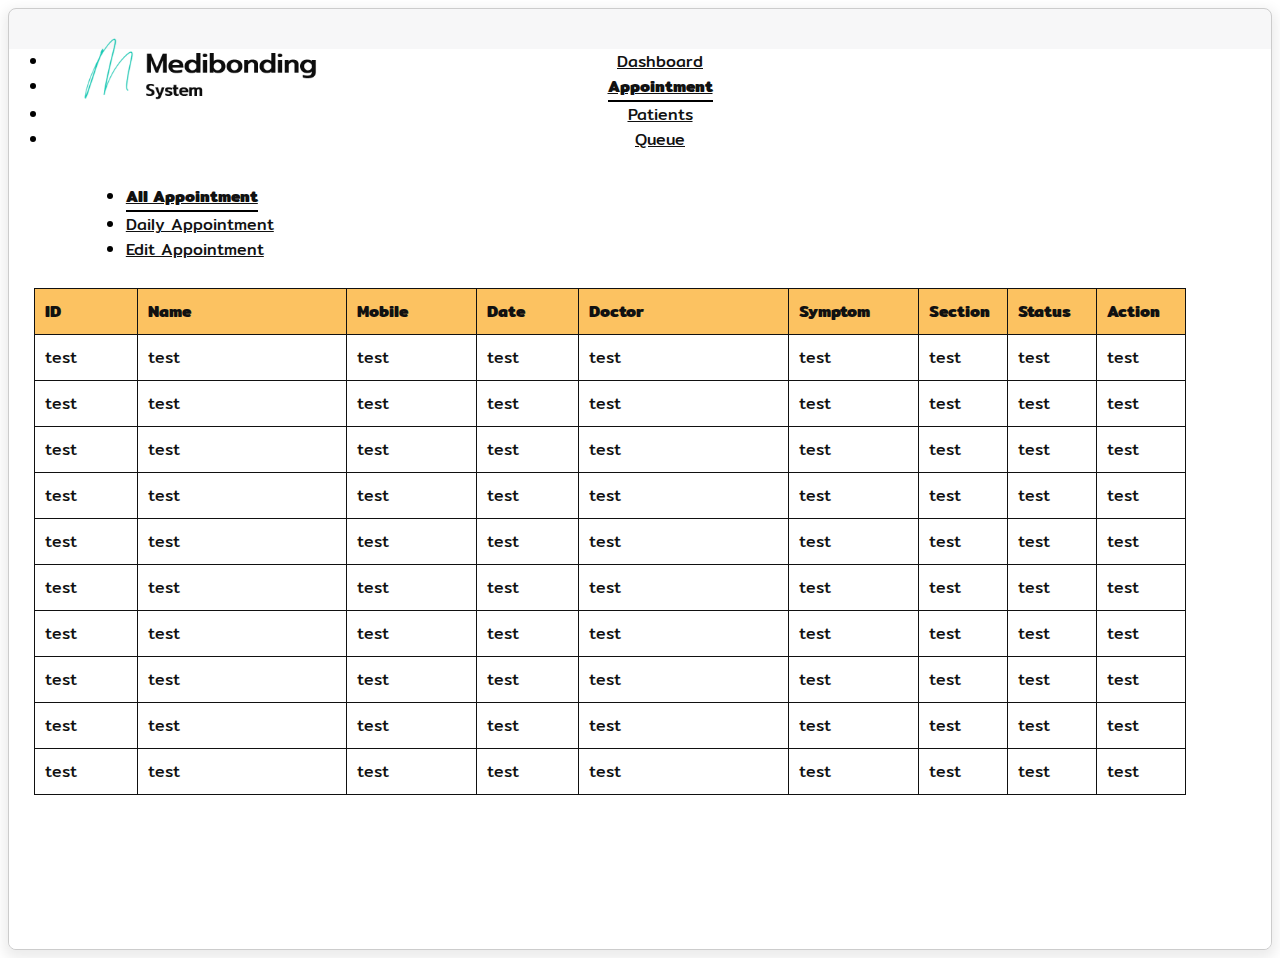
==== appointment/all/index.html @ ab025482 "very big update" ====
<!DOCTYPE html>
<html lang="en">
    <head>
        <title>MediBonding System</title>
        <meta charset="UTF-8" />
        <meta http-equiv="X-UA-Compatible" content="IE=edge" />
        <meta name="viewport" content="width=device-width, initial-scale=1.0" />
        <link
            href="https://cdn.jsdelivr.net/npm/bootstrap@5.3.0-alpha1/dist/css/bootstrap.min.css"
            rel="stylesheet"
            integrity="sha384-GLhlTQ8iRABdZLl6O3oVMWSktQOp6b7In1Zl3/Jr59b6EGGoI1aFkw7cmDA6j6gD"
            crossorigin="anonymous"
        />
        <link href="/css/main.css" rel="stylesheet" />
        <script src="/script.js" defer></script>
    </head>

    <body class="bg">
        <div class="card content mx-auto">
            <div>
                <div class="">
                    <div class="d-flex flex-column">
                        <div class="row">
                            <div style="height: 100vh; background-color: #fff;">
                                <div id="header2">
                                    <div class="my-4">
                                        <ul class="nav nav-underline" style="align-items: center;
                                        justify-content: center;
                                        text-align: center;">
                                            <li class="nav-item">
                                              <a class="nav-link mx-3" href="/dashboard/" style="color: #111;">Dashboard</a>
                                            </li>
                                            <li class="nav-item">
                                              <a class="nav-link active mx-3 underline-text" href="/appointment/all/" style="color: #111;">Appointment</a>
                                            </li>
                                            <li class="nav-item">
                                              <a class="nav-link mx-3" href="/patients/all/" style="color: #111;">Patients
                                            </a>
                                            </li>
                                            <li class="nav-item">
                                              <a class="nav-link mx-3" href="/queue/section1/" style="color: #111;">Queue</a>
                                            </li> 
                                          </ul>
                                    </div>
                                </div>
                                <div>
                                    <div style="margin-top: 2rem;
                                    margin-bottom: 0.25rem;">
                                        <ul class="nav nav-underline" style="margin-left: 6vw;
                                        justify-content: left;
                                        text-align: left;">
                                            <li class="nav-item">
                                                <a class="nav-link active mx-1 underline-text" href="/appointment/all/" style="color: #111;">All Appointment</a>
                                            </li>
                                            <li class="nav-item">
                                                <a class="nav-link mx-1" href="/appointment/daily/" style="color: #111;">Daily Appointment
                                            </a>
                                            </li>
                                            <li class="nav-item">
                                              <a class="nav-link mx-1" href="/appointment/edit/" style="color: #111;">Edit Appointment
                                            </a>
                                            </li>
                                          </ul>
                                    </div>
                                </div>
                                <div style=" display: grid;">
                                    <div class="container-3 text-left mx-auto">
                                        <table style="border-collapse: collapse; border: 1px solid #111;">
                                            <thead>
                                                <tr>
                                                    <th style="width: 6vw;">ID</th>
                                                    <th style="width: 14vw;">Name</th>
                                                    <th style="width: 8vw;">Mobile</th>
                                                    <th style="width: 6vw;">Date</th>
                                                    <th style="width: 14vw;">Doctor</th>
                                                    <th style="width: 8vw;">Symptom</th>
                                                    <th style="width: 5vw;">Section</th>
                                                    <th style="width: 5vw;">Status</th>
                                                    <th style="width: 5vw;">Action</th>
                                                </tr>
                                            </thead>
                                            <tbody>
                                                <tr>
                                                    <td>test</td>
                                                    <td>test</td>
                                                    <td>test</td>
                                                    <td>test</td>
                                                    <td>test</td>
                                                    <td>test</td>
                                                    <td>test</td>
                                                    <td>test</td>
                                                    <td>test</td>
                                                </tr>
                                                <tr>
                                                    <td>test</td>
                                                    <td>test</td>
                                                    <td>test</td>
                                                    <td>test</td>
                                                    <td>test</td>
                                                    <td>test</td>
                                                    <td>test</td>
                                                    <td>test</td>
                                                    <td>test</td>
                                                </tr>
                                                <tr>
                                                    <td>test</td>
                                                    <td>test</td>
                                                    <td>test</td>
                                                    <td>test</td>
                                                    <td>test</td>
                                                    <td>test</td>
                                                    <td>test</td>
                                                    <td>test</td>
                                                    <td>test</td>
                                                </tr>
                                                <tr>
                                                    <td>test</td>
                                                    <td>test</td>
                                                    <td>test</td>
                                                    <td>test</td>
                                                    <td>test</td>
                                                    <td>test</td>
                                                    <td>test</td>
                                                    <td>test</td>
                                                    <td>test</td>
                                                </tr>
                                                <tr>
                                                    <td>test</td>
                                                    <td>test</td>
                                                    <td>test</td>
                                                    <td>test</td>
                                                    <td>test</td>
                                                    <td>test</td>
                                                    <td>test</td>
                                                    <td>test</td>
                                                    <td>test</td>
                                                </tr>
                                                <tr>
                                                    <td>test</td>
                                                    <td>test</td>
                                                    <td>test</td>
                                                    <td>test</td>
                                                    <td>test</td>
                                                    <td>test</td>
                                                    <td>test</td>
                                                    <td>test</td>
                                                    <td>test</td>
                                                </tr>
                                                <tr>
                                                    <td>test</td>
                                                    <td>test</td>
                                                    <td>test</td>
                                                    <td>test</td>
                                                    <td>test</td>
                                                    <td>test</td>
                                                    <td>test</td>
                                                    <td>test</td>
                                                    <td>test</td>
                                                </tr>
                                                <tr>
                                                    <td>test</td>
                                                    <td>test</td>
                                                    <td>test</td>
                                                    <td>test</td>
                                                    <td>test</td>
                                                    <td>test</td>
                                                    <td>test</td>
                                                    <td>test</td>
                                                    <td>test</td>
                                                </tr>
                                                <tr>
                                                    <td>test</td>
                                                    <td>test</td>
                                                    <td>test</td>
                                                    <td>test</td>
                                                    <td>test</td>
                                                    <td>test</td>
                                                    <td>test</td>
                                                    <td>test</td>
                                                    <td>test</td>
                                                </tr>
                                                <tr>
                                                    <td>test</td>
                                                    <td>test</td>
                                                    <td>test</td>
                                                    <td>test</td>
                                                    <td>test</td>
                                                    <td>test</td>
                                                    <td>test</td>
                                                    <td>test</td>
                                                    <td>test</td>
                                                </tr>
                                            </tbody>
                                        </table>
                                    </div>
                                </div>
                                <div id="logo_topleft">
                                    <img src="/img/medbon_topleft.png" width="70%">
                                </div>
                            </div>
                        </div>
                    </div>
                </div>
            </div>
        </div>

        <script
            src="https://cdn.jsdelivr.net/npm/bootstrap@5.3.0-alpha1/dist/js/bootstrap.bundle.min.js"
            integrity="sha384-w76AqPfDkMBDXo30jS1Sgez6pr3x5MlQ1ZAGC+nuZB+EYdgRZgiwxhTBTkF7CXvN"
            crossorigin="anonymous"
        ></script>
    </body>
</html>
---- css/main.css ----
@import url('https://fonts.googleapis.com/css2?family=Mitr:wght@300&display=swap');

* {
    font-family: 'Mitr', sans-serif;
}

.bg {
    background-color: #fff;
    overflow: hidden;
}

.content {
    max-height: 1800px;
    max-width: 3200px;
    border-radius: 12px;
    box-shadow: 0px 5px 13px 4px #00000014;
    background-color: #f7f7f8;
}
#navbar {
    background-color: #FCC261;
    min-width: 60px;
    align-items: center;
    display: grid;
    width: 6.5vw;
}
#body {
    background-color: #033F78;
    width: 93.5vw;
}
#video {
  align-items: center;
  justify-content: center;
  align-content: center;
  padding-left: 50px;
  padding-right: 50px;
}
#navbar_icon {
    justify-content: center;
    display: grid;
    align-items: center;
    gap: 1.7vh;
}
#all {
    background-color: #023047;
    color: #ffffff;
    height: 100%;
    max-height: 100%;
    display: flex;
}
.card {
    border: 1px solid #ccc;
    border-radius: 8px;
    overflow: hidden;
    position: relative;
}

.card-body {
    padding: 20px;
}
.datetime {
    height: 15vh;
    padding-top: 30px;
    padding-left: 30px;
    font-size: 20px;
}
.time {
    font-size: 28px;
  }
  
.date {
    font-size: 24px;
  }
.container-1 {
    height: 19vh;
    width: 21vw;
    background-color: #FCC261;
    border-radius: 15px;
    color: #111;
    padding: 15px;
    font-size: 22px;
    padding-left: 25px;
}
.container-2 {
    height: 50vh;
    width: 28vw;
    background-color: #FFE699;
    border-radius: 15px;
    color: #111;
    padding: 15px;
    font-size: 22px;
    padding-left: 25px;
}
.container-3 {
    width: 90vw;
    background-color: #fff;
    border-radius: 20px;
    color: #111;
    padding: 10px 25px;
    display: grid;
    border: 2px #111;
} 
.container-4 {
    height: fit-content;
    width: 45vw;
    background-color: #fff;
    border-radius: 20px;
    color: #111;
    padding: 5px 15px 15px 15px;
    font-size: 22px;
} 
.container-5 {
    height: 47vh;
    width: 28.125vw;
    background-color: #fff;
    border-radius: 20px;
    color: #111;
    font-size: 22px;
} 
.container-6 {
  width: 45vw;
  background-color: #fff;
  border-radius: 20px;
  color: #111;
  padding: 10px 25px;
  display: grid;
  border: 2px #111;
} 
#filter_search {
    top: 80px;
    right: 40px;
    position: absolute;
    display: flex;
    
} 
th, td {
  border: 1px solid #111;
  text-align: left;
  padding: 10px;
}

th {
  background-color: #FCC261;
}
#filterbox {
    height: 5vh;
    width: 6vw;
    background-color: #fff;
    color: #111;
    margin-right: 10px;
    font-size: 22px;
    border-radius: 10px;
    text-align: center;
}
#login_btn {
    background-color: #FCC261;
    border-radius: 10px;
    text-align: center;
}
#loginbox {
  width: 30%;
  font-size: 16px;
  
}
#logo_topleft {
  top: 20px;
  left: 50px;
  position: absolute;
}
#searchbox {
    height: 5vh;
    width: 6vw;
    background-color: #fff;
    color: #111;
    font-size: 22px;
    border-radius: 10px;
    text-align: center;
}
.confirmbox {
    width: 30vw;
    height: 6vh;
    background-color: #FCC261;
    color: #111;
    display: flex;
    text-align: center;
    justify-content: center;
    align-items: center;
    border-radius: 7px;
    margin-top: 5em;
}
.confirmbox1 {
  width: 30vw;
  height: 6vh;
  background-color: #FCC261;
  color: #111;
  display: flex;
  text-align: center;
  justify-content: center;
  align-items: center;
  border-radius: 7px;
  margin-top: 1em;
}
.input-group {
    position: relative;
    display: flex;
    flex-wrap: wrap;
    width: 100%;
    text-align: center;
    align-content: center;
    justify-content: center;
    align-items: center;
}
#reginfbox1 {
    border-radius: 7px;
    border: solid 1.5px #333;
    padding: 10px;
    text-align: left;
    width: 22%;
    flex: 1;
    font-size: 12px;
    height: 40px;
    margin-top: 10px;
}
#reginfbox4 {
    border-radius: 7px;
    border: solid 1.5px #333;
    padding: 10px;
    text-align: left;
    width: 40%;
    flex: 1;
    font-size: 12px;
    height: 40px;
    margin-right: auto;
    margin-left: auto;
    margin-top: 10px;
}
#reginfbox5 {
    border-radius: 7px;
    border: solid 1.5px #333;
    padding: 10px;
    text-align: left;
    width: 35%;
    flex: 1;
    font-size: 12px;
    height: 40px;
    margin-top: 10px;
}
#reginfbox8 {
  border-radius: 7px;
  border: solid 1.5px #333;
  padding: 10px;
  text-align: left;
  width: 100%;
  flex: 1;
  font-size: 12px;
  height: 40px;
  margin-top: 10px;
}
#reginfbox2 {
  border-radius: 7px;
  border: solid 1.5px #333;
  padding: 10px;
  text-align: left;
  width: 73.5%;
  flex: 1;
  font-size: 12px;
  height: 40px;
  margin-top: 10px;
}
#reginfbox3 {
    border-radius: 7px;
    border: solid 1.5px #333;
    padding: 10px 10px 10px 10px;
    text-align: left;
    max-width: 25%;
    flex: 1;
    font-size: 12px;
    height: 40px;
    margin-top: 10px;
    margin-right: auto;
}
#reginfbox10 {
  border-radius: 7px;
  border: solid 1.5px #333;
  padding: 10px;
  text-align: left;
  width: 17%;
  flex: 1;
  font-size: 12px;
  height: 40px;
  margin-top: 10px;
}
#reginfbox11 {
  border-radius: 7px;
  border: solid 1.5px #333;
  padding: 10px;
  text-align: left;
  width: 17%;
  flex: 1;
  font-size: 12px;
  height: 40px;
  margin-right: auto;
  margin-left: auto;
  margin-top: 10px;
}
#reginfbox12 {
  border-radius: 7px;
  border: solid 1.5px #333;
  padding: 10px;
  text-align: left;
  width: 44%;
  flex: 1;
  font-size: 12px;
  height: 40px;
  margin-top: 10px;
}
#reginfbox13 {
  border-radius: 7px;
  border: solid 1.5px #333;
  padding: 10px;
  text-align: left;
  width: 35%;
  flex: 1;
  font-size: 12px;
  height: 40px;
  margin-top: 10px;
}
#reginfbox14 {
  border-radius: 7px;
  border: solid 1.5px #333;
  padding: 10px;
  text-align: left;
  width: 34%;
  flex: 1;
  font-size: 12px;
  height: 40px;
  margin-right: auto;
  margin-left: auto;
  margin-top: 10px;
}
#reginfbox15 {
  border-radius: 7px;
  border: solid 1.5px #333;
  padding: 10px;
  text-align: left;
  width: 28%;
  flex: 1;
  font-size: 12px;
  height: 40px;
  margin-top: 10px;
}
#reginfbox16 {
  border-radius: 7px;
  border: solid 1.5px #333;
  padding: 10px;
  text-align: left;
  width: 60%;
  flex: 1;
  font-size: 12px;
  height: 40px;
  margin-top: 10px;
}
#reginfbox17 {
  border-radius: 7px;
  border: solid 1.5px #333;
  padding: 10px;
  text-align: left;
  width: 38.5%;
  flex: 1;
  font-size: 12px;
  height: 40px;
  margin-top: 10px;
}
#reginfbox18 {
  border-radius: 7px;
  border: solid 1.5px #333;
  padding: 10px;
  text-align: left;
  width: 100%;
  flex: 1;
  font-size: 12px;
  height: 40px;
  margin-top: 10px;
}
#reginfbox19 {
  border-radius: 7px;
  border: solid 1.5px #333;
  padding: 10px;
  text-align: left;
  width: 60%;
  flex: 1;
  font-size: 12px;
  height: 40px;
  margin-top: 10px;
}
#reginfbox20 {
  border-radius: 7px;
  border: solid 1.5px #333;
  padding: 10px;
  text-align: left;
  width: 38.5%;
  flex: 1;
  font-size: 12px;
  height: 40px;
  margin-top: 10px;
}
#reginfbox21 {
  border-radius: 7px;
  border: solid 1.5px #333;
  padding: 10px;
  text-align: left;
  width: 40%;
  flex: 1;
  font-size: 12px;
  height: 40px;
  margin-top: 10px;
}
#reginfbox22 {
  border-radius: 7px;
  border: solid 1.5px #333;
  padding: 10px;
  text-align: left;
  width: 30%;
  flex: 1;
  font-size: 12px;
  height: 40px;
  margin-right: auto;
  margin-left: auto;
  margin-top: 10px;
}
#reginfbox23 {
  border-radius: 7px;
  border: solid 1.5px #333;
  padding: 10px;
  text-align: left;
  width: 27%;
  flex: 1;
  font-size: 12px;
  height: 40px;
  margin-top: 10px;
}
#reginfbox24 {
  border-radius: 7px;
  border: solid 1.5px #333;
  padding: 10px;
  text-align: left;
  width: 55%;
  flex: 1;
  font-size: 12px;
  height: 40px;
  margin-top: 10px;
}
#reginfbox25 {
  border-radius: 7px;
  border: solid 1.5px #333;
  padding: 10px;
  text-align: left;
  width: 43.5%;
  flex: 1;
  font-size: 12px;
  height: 40px;
  margin-top: 10px;
}
#content_in_box {
    margin-top: 15px;
    padding-left: 15px;
    font-size: 20px;
}
.headercontainer {
    border-left: #111;
    border-radius: 1px;
}
.underline-text {
  line-height: 1;
  border-bottom: 2px solid black;
  display: inline-block;
  padding-bottom: 5px;
  color: #111;
  font-weight: bold;
}
#header1 {
  align-items: center;
  justify-content: center;
  text-align: center;
  height: fit-content;
  margin-top: 80px;
}
#header2 {
  align-items: center;
  justify-content: center;
  text-align: center;
  height: fit-content;
  margin-top: 40px;
}
.wrapper{
    width: 28.125vw;
    border-radius: 10px;
    box-shadow: 0 15px 40px rgba(0,0,0,0.12);
  }
  .wrapper header{
    display: flex;
    align-items: center;
    justify-content: space-between;
  }
  header .icons{
    display: flex;
  }
  header .icons span{
    height: 38px;
    width: 38px;
    margin: 0 1px;
    cursor: pointer;
    color: #878787;
    text-align: center;
    line-height: 38px;
    font-size: 1.9rem;
    user-select: none;
    border-radius: 50%;
  }
  .icons span:last-child{
    margin-right: -10px;
  }
  header .icons span:hover{
    background: #f2f2f2;
  }
  header .current-date{
    font-size: 1.45rem;
    font-weight: 500;
  }
  .calendar{
    padding: 20px;
    padding-left: 0;
    padding-top: 0;
  }
  .calendar ul{
    display: flex;
    flex-wrap: wrap;
    list-style: none;
    text-align: center;
  }
  .calendar .days{
    margin-bottom: 20px;
  }
  .calendar li{
    color: #333;
    width: calc(100% / 7);
    font-size: 1.07rem;
  }
  .calendar .weeks li{
    font-weight: 500;
    cursor: default;
  }
  .calendar .days li{
    z-index: 1;
    cursor: pointer;
    position: relative;
    margin-top: 25px;
  }
  .days li.inactive{
    color: #aaa;
  }
  .days li.active{
    color: #fff;
  }
  .days li::before{
    position: absolute;
    content: "";
    left: 50%;
    top: 50%;
    height: 40px;
    width: 40px;
    z-index: -1;
    border-radius: 50%;
    transform: translate(-50%, -50%);
  }
  .days li.active::before{
    background: #9B59B6;
  }
  .days li:not(.active):hover::before{
    background: #f2f2f2;
  }
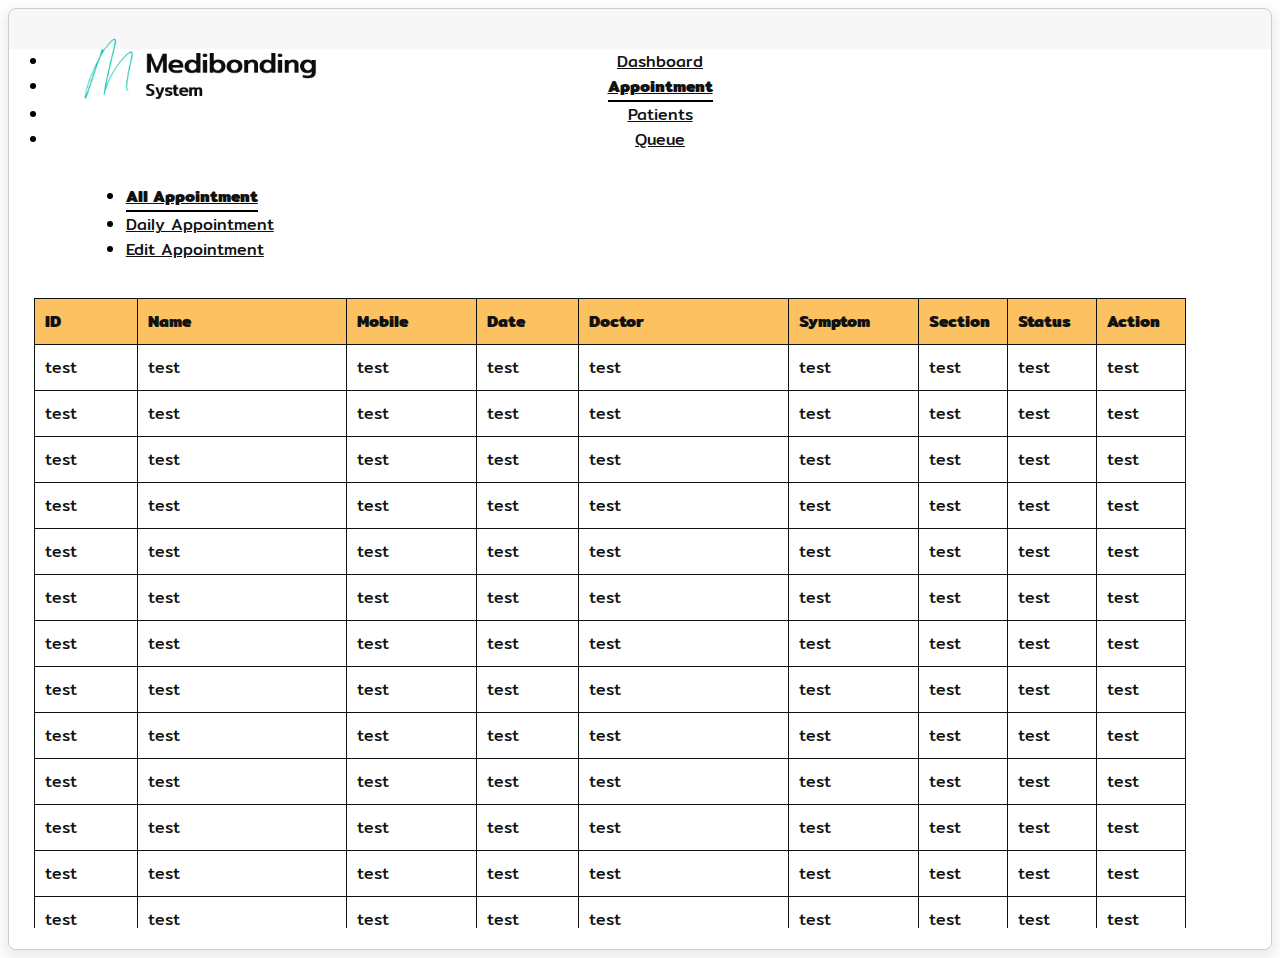
==== commit 153b1514: "scroll" ====
--- a/appointment/all/index.html
+++ b/appointment/all/index.html
@@ -50,14 +50,14 @@
                                         justify-content: left;
                                         text-align: left;">
                                             <li class="nav-item">
-                                                <a class="nav-link active mx-1 underline-text" href="/appointment/all/" style="color: #111;">All Appointment</a>
-                                            </li>
-                                            <li class="nav-item">
-                                                <a class="nav-link mx-1" href="/appointment/daily/" style="color: #111;">Daily Appointment
+                                                <a class="nav-link active mx-3 underline-text" href="/appointment/all/" style="color: #111;">All Appointment</a>
+                                            </li>
+                                            <li class="nav-item">
+                                                <a class="nav-link mx-3" href="/appointment/daily/" style="color: #111;">Daily Appointment
                                             </a>
                                             </li>
                                             <li class="nav-item">
-                                              <a class="nav-link mx-1" href="/appointment/edit/" style="color: #111;">Edit Appointment
+                                              <a class="nav-link mx-3" href="/appointment/edit/" style="color: #111;">Edit Appointment
                                             </a>
                                             </li>
                                           </ul>
@@ -190,6 +190,39 @@
                                                     <td>test</td>
                                                     <td>test</td>
                                                 </tr>
+                                                <tr>
+                                                    <td>test</td>
+                                                    <td>test</td>
+                                                    <td>test</td>
+                                                    <td>test</td>
+                                                    <td>test</td>
+                                                    <td>test</td>
+                                                    <td>test</td>
+                                                    <td>test</td>
+                                                    <td>test</td>
+                                                </tr>
+                                                <tr>
+                                                    <td>test</td>
+                                                    <td>test</td>
+                                                    <td>test</td>
+                                                    <td>test</td>
+                                                    <td>test</td>
+                                                    <td>test</td>
+                                                    <td>test</td>
+                                                    <td>test</td>
+                                                    <td>test</td>
+                                                </tr>
+                                                <tr>
+                                                    <td>test</td>
+                                                    <td>test</td>
+                                                    <td>test</td>
+                                                    <td>test</td>
+                                                    <td>test</td>
+                                                    <td>test</td>
+                                                    <td>test</td>
+                                                    <td>test</td>
+                                                    <td>test</td>
+                                                </tr>
                                             </tbody>
                                         </table>
                                     </div>
--- a/css/main.css
+++ b/css/main.css
@@ -34,6 +34,14 @@
   padding-left: 50px;
   padding-right: 50px;
 }
+#video1 {
+  align-items: center;
+  justify-content: center;
+  align-content: center;
+  width: 90vw;
+  padding-left: 25px;
+  padding-right: 25px;
+}
 #navbar_icon {
     justify-content: center;
     display: grid;
@@ -92,16 +100,19 @@
 }
 .container-3 {
     width: 90vw;
+    max-height: 70vh;
+    overflow-y: scroll;
     background-color: #fff;
     border-radius: 20px;
     color: #111;
-    padding: 10px 25px;
+    padding: 0 25px;
+    margin-top: 20px;
     display: grid;
     border: 2px #111;
 } 
 .container-4 {
     height: fit-content;
-    width: 45vw;
+    width: 41vw;
     background-color: #fff;
     border-radius: 20px;
     color: #111;
@@ -121,7 +132,7 @@
   background-color: #fff;
   border-radius: 20px;
   color: #111;
-  padding: 10px 25px;
+  padding: 10px 15px;
   display: grid;
   border: 2px #111;
 } 
@@ -187,6 +198,9 @@
     border-radius: 7px;
     margin-top: 5em;
 }
+.confirmbox:hover {
+  background-color: #fcc361a7;
+}
 .confirmbox1 {
   width: 30vw;
   height: 6vh;
@@ -199,267 +213,370 @@
   border-radius: 7px;
   margin-top: 1em;
 }
+.confirmbox1:hover {
+  background-color: #fcc361a7;
+}
 .input-group {
-    position: relative;
-    display: flex;
-    flex-wrap: wrap;
-    width: 100%;
-    text-align: center;
-    align-content: center;
-    justify-content: center;
-    align-items: center;
+  position: relative;
+  display: flex;
+  flex-wrap: wrap;
+  width: 100%;
+  text-align: center;
+  align-content: center;
+  justify-content: center;
+  align-items: center;
 }
 #reginfbox1 {
-    border-radius: 7px;
-    border: solid 1.5px #333;
-    padding: 10px;
-    text-align: left;
-    width: 22%;
-    flex: 1;
-    font-size: 12px;
-    height: 40px;
-    margin-top: 10px;
+  border-radius: 7px;
+  border: solid 1.5px #333;
+  padding: 10px;
+  text-align: left;
+  width: 22%;
+  max-width: 100%;
+  font-size: 12px;
+  height: 40px;
+  margin-top: 10px;
+
 }
 #reginfbox4 {
-    border-radius: 7px;
-    border: solid 1.5px #333;
-    padding: 10px;
-    text-align: left;
-    width: 40%;
-    flex: 1;
-    font-size: 12px;
-    height: 40px;
-    margin-right: auto;
-    margin-left: auto;
-    margin-top: 10px;
+  
+  border-radius: 7px;
+  border: solid 1.5px #333;
+  padding: 10px;
+  text-align: left;
+  width: 40%;
+  max-width: 100%;
+  
+  font-size: 12px;
+  height: 40px;
+  margin-right: auto;
+  margin-left: auto;
+  margin-top: 10px;
+
 }
 #reginfbox5 {
-    border-radius: 7px;
-    border: solid 1.5px #333;
-    padding: 10px;
-    text-align: left;
-    width: 35%;
-    flex: 1;
-    font-size: 12px;
-    height: 40px;
-    margin-top: 10px;
+  
+  border-radius: 7px;
+  border: solid 1.5px #333;
+  padding: 10px;
+  text-align: left;
+  width: 35%;
+  max-width: 100%;
+  font-size: 12px;
+  height: 40px;
+  margin-top: 10px;
+
 }
 #reginfbox8 {
+  display: flex;
+  
   border-radius: 7px;
   border: solid 1.5px #333;
   padding: 10px;
   text-align: left;
   width: 100%;
+  max-width: 100%;
+  font-size: 12px;
+  height: 40px;
+  margin-top: 10px;
+  
+
+}
+#reginfbox2 {
+  display: flex;
+  
+  border-radius: 7px;
+  border: solid 1.5px #333;
+  padding: 10px;
+  text-align: left;
+  width: 73.5%;
+  max-width: 100%;
+  font-size: 12px;
+  height: 40px;
+  margin-top: 10px;
+
+}
+#reginfbox3 {
+  display: flex;
+  
+  border-radius: 7px;
+  border: solid 1.5px #333;
+  padding: 10px 10px 10px 10px;
+  text-align: left;
+  max-width: 25%;
+  font-size: 12px;
+  height: 40px;
+  margin-top: 10px;
+  margin-right: auto;
+}
+#reginfbox10 {
+  display: flex;
+  border-radius: 7px;
+  border: solid 1.5px #333;
+  padding: 10px;
+  text-align: left;
+  width: 17%;
+  max-width: 100%;
+  font-size: 12px;
+  height: 40px;
+  margin-top: 10px;
+  margin-right: auto;
+
+}
+#reginfbox11 {
+  display: flex;
+  
+  border-radius: 7px;
+  border: solid 1.5px #333;
+  padding: 10px;
+  text-align: left;
+  max-width: 17%;
+  
+  font-size: 12px;
+  height: 40px;
+  margin-right: auto;
+  margin-left: auto;
+  margin-top: 10px;
+
+}
+#reginfbox12 {
+  display: flex;
+  
+  border-radius: 7px;
+  border: solid 1.5px #333;
+  padding: 10px;
+  text-align: left;
+  width: 44%;
+  max-width: 100%;
+  font-size: 12px;
+  height: 40px;
+  margin-top: 10px;
+
+}
+#reginfbox13 {
+  display: flex;
+  
+  border-radius: 7px;
+  border: solid 1.5px #333;
+  padding: 10px;
+  text-align: left;
+  max-width: 35%;
   flex: 1;
   font-size: 12px;
   height: 40px;
   margin-top: 10px;
-}
-#reginfbox2 {
-  border-radius: 7px;
-  border: solid 1.5px #333;
-  padding: 10px;
-  text-align: left;
-  width: 73.5%;
+
+}
+#reginfbox14 {
+  display: flex;
+  
+  border-radius: 7px;
+  border: solid 1.5px #333;
+  padding: 10px;
+  text-align: left;
+  max-width: 34%;
   flex: 1;
   font-size: 12px;
   height: 40px;
-  margin-top: 10px;
-}
-#reginfbox3 {
-    border-radius: 7px;
-    border: solid 1.5px #333;
-    padding: 10px 10px 10px 10px;
-    text-align: left;
-    max-width: 25%;
-    flex: 1;
-    font-size: 12px;
-    height: 40px;
-    margin-top: 10px;
-    margin-right: auto;
-}
-#reginfbox10 {
-  border-radius: 7px;
-  border: solid 1.5px #333;
-  padding: 10px;
-  text-align: left;
-  width: 17%;
-  flex: 1;
-  font-size: 12px;
-  height: 40px;
-  margin-top: 10px;
-}
-#reginfbox11 {
-  border-radius: 7px;
-  border: solid 1.5px #333;
-  padding: 10px;
-  text-align: left;
-  width: 17%;
-  flex: 1;
-  font-size: 12px;
-  height: 40px;
-  margin-right: auto;
-  margin-left: auto;
-  margin-top: 10px;
-}
-#reginfbox12 {
-  border-radius: 7px;
-  border: solid 1.5px #333;
-  padding: 10px;
-  text-align: left;
-  width: 44%;
-  flex: 1;
-  font-size: 12px;
-  height: 40px;
-  margin-top: 10px;
-}
-#reginfbox13 {
-  border-radius: 7px;
-  border: solid 1.5px #333;
-  padding: 10px;
-  text-align: left;
-  width: 35%;
-  flex: 1;
-  font-size: 12px;
-  height: 40px;
-  margin-top: 10px;
-}
-#reginfbox14 {
-  border-radius: 7px;
-  border: solid 1.5px #333;
-  padding: 10px;
-  text-align: left;
-  width: 34%;
-  flex: 1;
-  font-size: 12px;
-  height: 40px;
-  margin-right: auto;
-  margin-left: auto;
-  margin-top: 10px;
+  margin-right: auto;
+  margin-left: auto;
+  margin-top: 10px;
+
 }
 #reginfbox15 {
+  display: flex;
+  
   border-radius: 7px;
   border: solid 1.5px #333;
   padding: 10px;
   text-align: left;
   width: 28%;
-  flex: 1;
-  font-size: 12px;
-  height: 40px;
-  margin-top: 10px;
+  
+  font-size: 12px;
+  height: 40px;
+  margin-top: 10px;
+
 }
 #reginfbox16 {
+  display: flex;
+  
   border-radius: 7px;
   border: solid 1.5px #333;
   padding: 10px;
   text-align: left;
   width: 60%;
-  flex: 1;
-  font-size: 12px;
-  height: 40px;
-  margin-top: 10px;
+  max-width: 100%;
+  font-size: 12px;
+  height: 40px;
+  margin-top: 10px;
+  margin-right: auto;
+
 }
 #reginfbox17 {
+  display: flex;
+  
   border-radius: 7px;
   border: solid 1.5px #333;
   padding: 10px;
   text-align: left;
   width: 38.5%;
-  flex: 1;
-  font-size: 12px;
-  height: 40px;
-  margin-top: 10px;
+  max-width: 100%;
+  font-size: 12px;
+  height: 40px;
+  margin-top: 10px;
+
 }
 #reginfbox18 {
-  border-radius: 7px;
-  border: solid 1.5px #333;
-  padding: 10px;
-  text-align: left;
+  display: flex;
+  
+  border-radius: 7px;
+  border: solid 1.5px #333;
+  padding: 10px;
+  text-align: left;
+  max-width: 100%;
   width: 100%;
-  flex: 1;
-  font-size: 12px;
-  height: 40px;
-  margin-top: 10px;
+  font-size: 12px;
+  height: 40px;
+  margin-top: 10px;
+
 }
 #reginfbox19 {
+  display: flex;
+  
   border-radius: 7px;
   border: solid 1.5px #333;
   padding: 10px;
   text-align: left;
   width: 60%;
-  flex: 1;
-  font-size: 12px;
-  height: 40px;
-  margin-top: 10px;
+  max-width: 100%;
+  font-size: 12px;
+  height: 40px;
+  margin-top: 10px;
+
 }
 #reginfbox20 {
+  display: flex;
   border-radius: 7px;
   border: solid 1.5px #333;
   padding: 10px;
   text-align: left;
   width: 38.5%;
-  flex: 1;
-  font-size: 12px;
-  height: 40px;
-  margin-top: 10px;
+  max-width: 100%;
+  font-size: 12px;
+  height: 40px;
+  margin-top: 10px;
+  margin-left: auto;
+
 }
 #reginfbox21 {
+  display: flex;
+  max-width: 100%;
   border-radius: 7px;
   border: solid 1.5px #333;
   padding: 10px;
   text-align: left;
   width: 40%;
-  flex: 1;
-  font-size: 12px;
-  height: 40px;
-  margin-top: 10px;
+  font-size: 12px;
+  height: 40px;
+  margin-top: 10px;
+
 }
 #reginfbox22 {
-  border-radius: 7px;
-  border: solid 1.5px #333;
-  padding: 10px;
-  text-align: left;
-  width: 30%;
-  flex: 1;
-  font-size: 12px;
-  height: 40px;
-  margin-right: auto;
-  margin-left: auto;
-  margin-top: 10px;
+  display: flex;
+  
+  border-radius: 7px;
+  border: solid 1.5px #333;
+  padding: 10px;
+  text-align: left;
+  max-width: 30%;
+  font-size: 12px;
+  height: 40px;
+  margin-right: auto;
+  margin-left: auto;
+  margin-top: 10px;
+
 }
 #reginfbox23 {
-  border-radius: 7px;
-  border: solid 1.5px #333;
-  padding: 10px;
-  text-align: left;
-  width: 27%;
-  flex: 1;
-  font-size: 12px;
-  height: 40px;
-  margin-top: 10px;
+  display: flex;
+  border-radius: 7px;
+  border: solid 1.5px #333;
+  padding: 10px;
+  text-align: left;
+  max-width: 27%;
+  font-size: 12px;
+  height: 40px;
+  margin-top: 10px;
+
 }
 #reginfbox24 {
+  display: flex;
   border-radius: 7px;
   border: solid 1.5px #333;
   padding: 10px;
   text-align: left;
   width: 55%;
-  flex: 1;
-  font-size: 12px;
-  height: 40px;
-  margin-top: 10px;
+  max-width: 100%;
+  font-size: 12px;
+  height: 40px;
+  margin-top: 10px;
+  margin-right: auto;
+
 }
 #reginfbox25 {
+  display: flex;
   border-radius: 7px;
   border: solid 1.5px #333;
   padding: 10px;
   text-align: left;
   width: 43.5%;
-  flex: 1;
-  font-size: 12px;
-  height: 40px;
-  margin-top: 10px;
-}
+  max-width: 100%;
+  font-size: 12px;
+  height: 40px;
+  margin-top: 10px;
+
+}
+#reginfbox26 {
+  display: flex;
+  
+  border-radius: 7px;
+  border: solid 1.5px #333;
+  padding: 10px 10px 10px 10px;
+  text-align: left;
+  max-width: 25%;
+  font-size: 12px;
+  height: 40px;
+  margin-top: 10px;
+  margin-left: auto;
+}
+#reginfbox27 {
+  display: flex;
+  border-radius: 7px;
+  border: solid 1.5px #333;
+  padding: 10px;
+  text-align: left;
+  width: 19%;
+  max-width: 100%;
+  font-size: 12px;
+  height: 40px;
+  margin-top: 10px;
+  margin-left: auto;
+
+}
+#reginfbox28 {
+  display: flex;
+  border-radius: 7px;
+  border: solid 1.5px #333;
+  padding: 10px;
+  text-align: left;
+  width: 19%;
+  max-width: 100%;
+  font-size: 12px;
+  height: 40px;
+  margin-top: 10px;
+  margin-left: auto;
+
+}
+
 #content_in_box {
     margin-top: 15px;
     padding-left: 15px;
@@ -525,11 +642,11 @@
   header .current-date{
     font-size: 1.45rem;
     font-weight: 500;
+    margin-left: 1rem;
+    margin-bottom: 0;
   }
   .calendar{
-    padding: 20px;
-    padding-left: 0;
-    padding-top: 0;
+    padding-top: 10px;
   }
   .calendar ul{
     display: flex;
